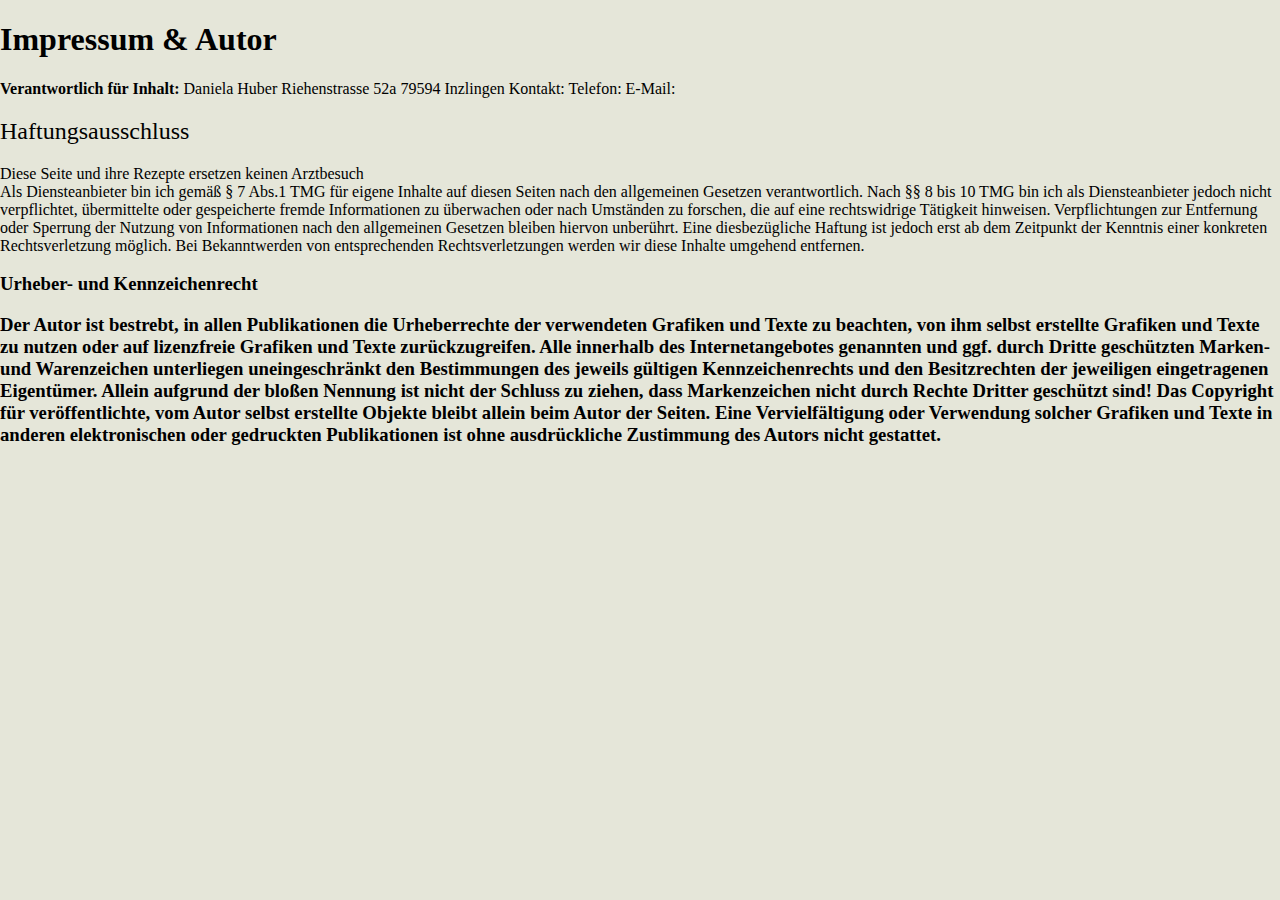
==== static/impressum.html @ 44130dae "Update impressum.html" ====
<!DOCTYPE html>
<html lang="en">
    <head>
        <title>Impressum</title>
        <meta charset="UTF-8">
        <meta name="viewport" content="width=device-width, initial-scale=1">
        <link href="style.css" rel="stylesheet">
    </head>
    <body>
    <h1>Impressum & Autor</h1>
    <b>Verantwortlich für Inhalt:</b>
    Daniela Huber</b>
    Riehenstrasse 52a</b>
    79594 Inzlingen</b>
    Kontakt:</b>
    Telefon: </b>
    E-Mail: </b>

    <h2>Haftungsausschluss</h2>
    Diese Seite und ihre Rezepte ersetzen keinen Arztbesuch<br>
    Als Diensteanbieter bin ich gemäß § 7 Abs.1 TMG für eigene Inhalte auf diesen Seiten nach den allgemeinen Gesetzen verantwortlich. Nach §§ 8 bis 10 TMG bin ich als Diensteanbieter jedoch nicht verpflichtet, übermittelte oder gespeicherte fremde Informationen zu überwachen oder nach Umständen zu forschen, die auf eine rechtswidrige Tätigkeit hinweisen. Verpflichtungen zur Entfernung oder Sperrung der Nutzung von Informationen nach den allgemeinen Gesetzen bleiben hiervon unberührt. Eine diesbezügliche Haftung ist jedoch erst ab dem Zeitpunkt der Kenntnis einer konkreten Rechtsverletzung möglich. Bei Bekanntwerden von entsprechenden Rechtsverletzungen werden wir diese Inhalte umgehend entfernen.
    
    <h3>Urheber- und Kennzeichenrecht<h3>
    Der Autor ist bestrebt, in allen Publikationen die Urheberrechte der verwendeten Grafiken und Texte zu beachten, von ihm selbst erstellte Grafiken und Texte zu nutzen oder auf lizenzfreie Grafiken und Texte zurückzugreifen. Alle innerhalb des Internetangebotes genannten und ggf. durch Dritte geschützten Marken- und Warenzeichen unterliegen uneingeschränkt den Bestimmungen des jeweils gültigen Kennzeichenrechts und den Besitzrechten der jeweiligen eingetragenen Eigentümer. Allein aufgrund der bloßen Nennung ist nicht der Schluss zu ziehen, dass Markenzeichen nicht durch Rechte Dritter geschützt sind! Das Copyright für veröffentlichte, vom Autor selbst erstellte Objekte bleibt allein beim Autor der Seiten. Eine Vervielfältigung oder Verwendung solcher Grafiken und Texte in anderen elektronischen oder gedruckten Publikationen ist ohne ausdrückliche Zustimmung des Autors nicht gestattet. 

    </body>
</html>
---- static/style.css ----
body {
  margin: 0;
  padding: 0;
  background-color: #E5E6D9 !important;
  /* overflow-y: hidden; */
}
@font-face {
  font-family: Handwriting;
  src: url('Bradley Hand Bold.woff2');
}

h2 {
  font-family: "Handlee", cursive;
  font-weight: 400;
  font-style: normal;
}
head {
  background-color: #a4c0a7 !important;
  color: #333 !important;
  padding: 1em 0;
  text-align: center;
  height: 10vh;
}

#banner {
  background-size: auto, 101vw !important;
  font-family: Handlee !important;
}

#header {
  background-color: #a4c0a7 !important;
  color: #333 !important;
  padding: 1em 0;
  text-align: center;
  height: 10vh;
}

#footer {
  background-color: #9b884e !important;
  color: #555 !important;
  text-align: center;
  padding: 1em 0;
  height: 5vh;
}

.copyright {
  color: #FFF !important;
}

.image.fit {
  display: flex !important;
  align-items: center;
  justify-content: center;
  max-height: 250px;
}

.image.fit a {
  display: block;
}

.image.fit img {
  width: auto;
  max-height: 250px;
}

.icon.major.accent2 {
  background: #0000FF;
}

/* Container to center the image and handle text placement */
.image-container {
  display: flex;
  justify-content: center; /* Centers the image horizontally */
  align-items: center; /* Centers the image vertically if container has a fixed height */
  margin: 20px 0; /* Adjusts space above and below the image */
}

/* Image styling for round mask and scaling */
.round-image {
  width: 100px; /* Adjust this size as needed */
  height: 100px; /* Adjust this size as needed */
  border-radius: 50%; /* Creates a circular mask */
  object-fit: cover; /* Ensures the image covers the circle without distortion */
}

/* Media query for responsive scaling */
@media screen and (min-width: 600px) {
  .round-image {
    position: absolute;
    width: 250px !important; /* Ensure the image fills the container */
    height: 250px !important; /* Maintain aspect ratio */
    top: 15%; /* Adjust this value to move the image downward */
    left: 0;
    transform: translateY(-20%); /* Fine-tune to align the image */
  }
}

@media screen and (min-width: 900px) {
  .round-image {
    position: absolute;
    width: 300px !important; /* Ensure the image fills the container */
    height: 300px !important; /* Maintain aspect ratio */
    top: 15%; /* Adjust this value to move the image downward */
    left: 0;
    transform: translateY(-20%); /* Fine-tune to align the image */
  }
}
.round-img {
  width: 200px; /* Adjust the size as needed */
  height: 200px; /* Make it a square */
  overflow: hidden; /* Ensure the circular shape cuts off overflow */
  border-radius: 50%; /* Makes the shape circular */
  position: relative;
}

.crop {
  width: 200px;
  height: 150px;
  overflow: hidden;
}

img.crop-center{
  height: 150px;
  width: 100% !important;
  object-fit: cover;
  object-position: 25px center;
}

.bg {
  z-index: -1;
  width: 100vw;
  height: auto;
  position: absolute;
  top: 0px;
  left: 0px;
}

#crop {
  width: 100%;
  height: 150px;
}

.next-course {
  margin: 3rem 0;
  padding: 2rem;
  background: #f5f5f5;
  border-radius: 8px;
}

.course-details {
  margin-top: 1rem;
}

.course-details time {
  color: #666;
  font-size: 0.9rem;
}

.read-more {
  display: inline-block;
  margin-top: 1rem;
  padding: 0.5rem 1rem;
  background: #007bff;
  color: white;
  text-decoration: none;
  border-radius: 4px;
}

.image-text-wrapper {
  margin: 2rem 0;
  display: flex;
  gap: 2rem;
  align-items: flex-start;
}

.image-text-wrapper.right {
  flex-direction: row-reverse;
}

.image-text-wrapper.center {
  flex-direction: column;
  align-items: center;
  text-align: center;
}

.content-figure {
  margin: 0;
  flex-shrink: 0;
}

.image-container {
  position: relative;
  overflow: hidden;
  border-radius: 8px;
}

.image-container img {
  width: 100%;
  height: 100%;
  display: block;
}

.content-figure figcaption {
  text-align: center;
  font-size: 0.9rem;
  color: #666;
  margin-top: 0.5rem;
}

/* Responsive design */
@media (max-width: 768px) {
  .image-text-wrapper {
    flex-direction: column !important;
    align-items: center;
  }
  
  .content-text {
    width: 100%;
  }
}
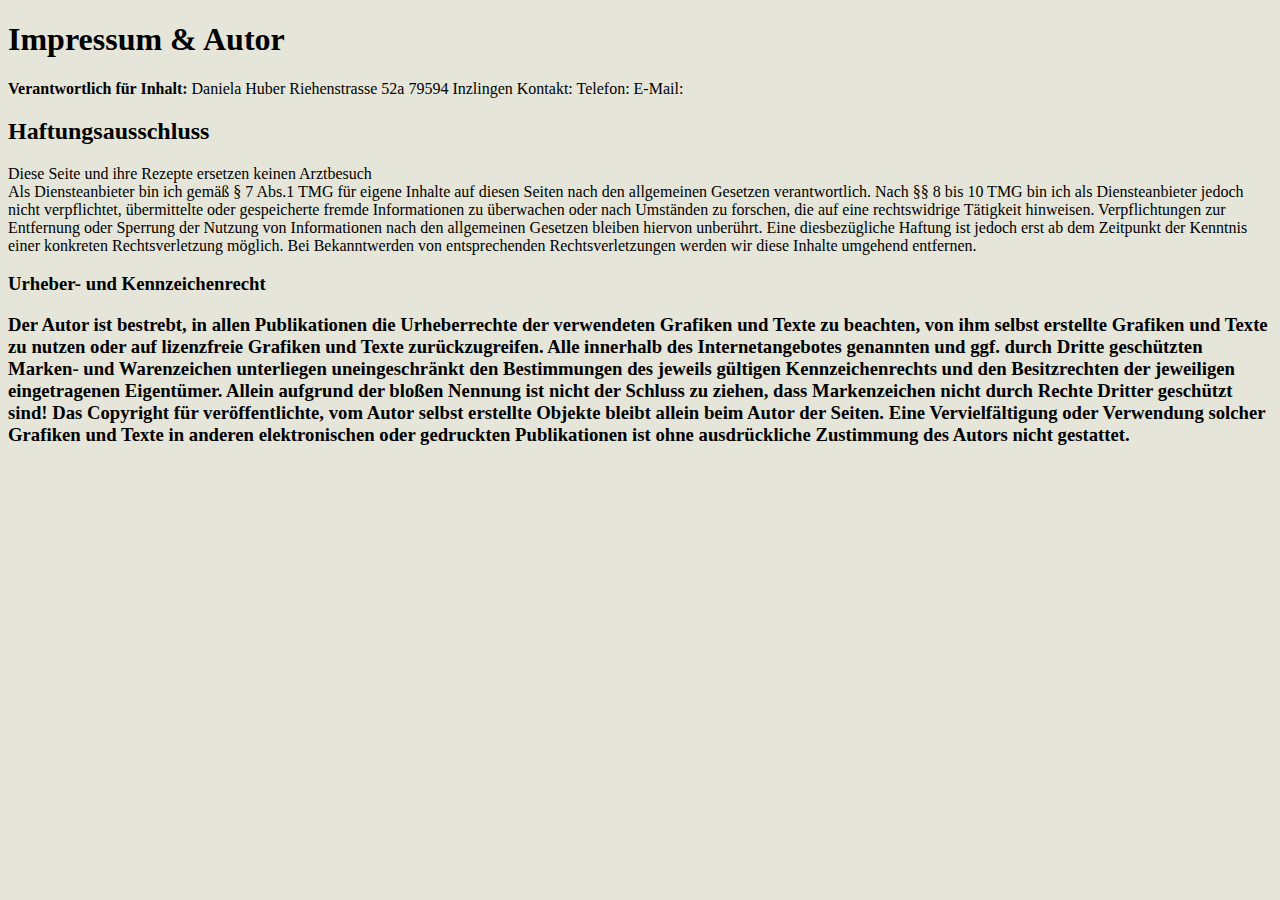
==== commit d99fc988: "Impressum" ====
--- a/static/impressum.html
+++ b/static/impressum.html
@@ -4,7 +4,7 @@
         <title>Impressum</title>
         <meta charset="UTF-8">
         <meta name="viewport" content="width=device-width, initial-scale=1">
-        <link href="style.css" rel="stylesheet">
+        <link href="style_impressum.css" rel="stylesheet">
     </head>
     <body>
     <h1>Impressum & Autor</h1>
--- a/static/style_impressum.css
+++ b/static/style_impressum.css
@@ -0,0 +1,53 @@
+body {
+  margin: 20;
+  padding: 20;
+  background-color: #E5E6D9 !important;
+  /* overflow-y: hidden; */
+}
+@font-face {
+  font-family: Handwriting;
+  src: url('Bradley Hand Bold.woff2');
+}
+
+head {
+  background-color: #a4c0a7 !important;
+  color: #333 !important;
+  padding: 1em 0;
+  text-align: center;
+  height: 10vh;
+}
+
+#banner {
+  background-size: auto, 101vw !important;
+  font-family: Handlee !important;
+}
+
+#header {
+  background-color: #a4c0a7 !important;
+  color: #333 !important;
+  padding: 1em 0;
+  text-align: center;
+  height: 10vh;
+}
+
+#footer {
+  background-color: #9b884e !important;
+  color: #555 !important;
+  text-align: center;
+  padding: 1em 0;
+  height: 5vh;
+}
+
+.copyright {
+  color: #FFF !important;
+}
+
+.read-more {
+  display: inline-block;
+  margin-top: 1rem;
+  padding: 0.5rem 1rem;
+  background: #007bff;
+  color: white;
+  text-decoration: none;
+  border-radius: 4px;
+}
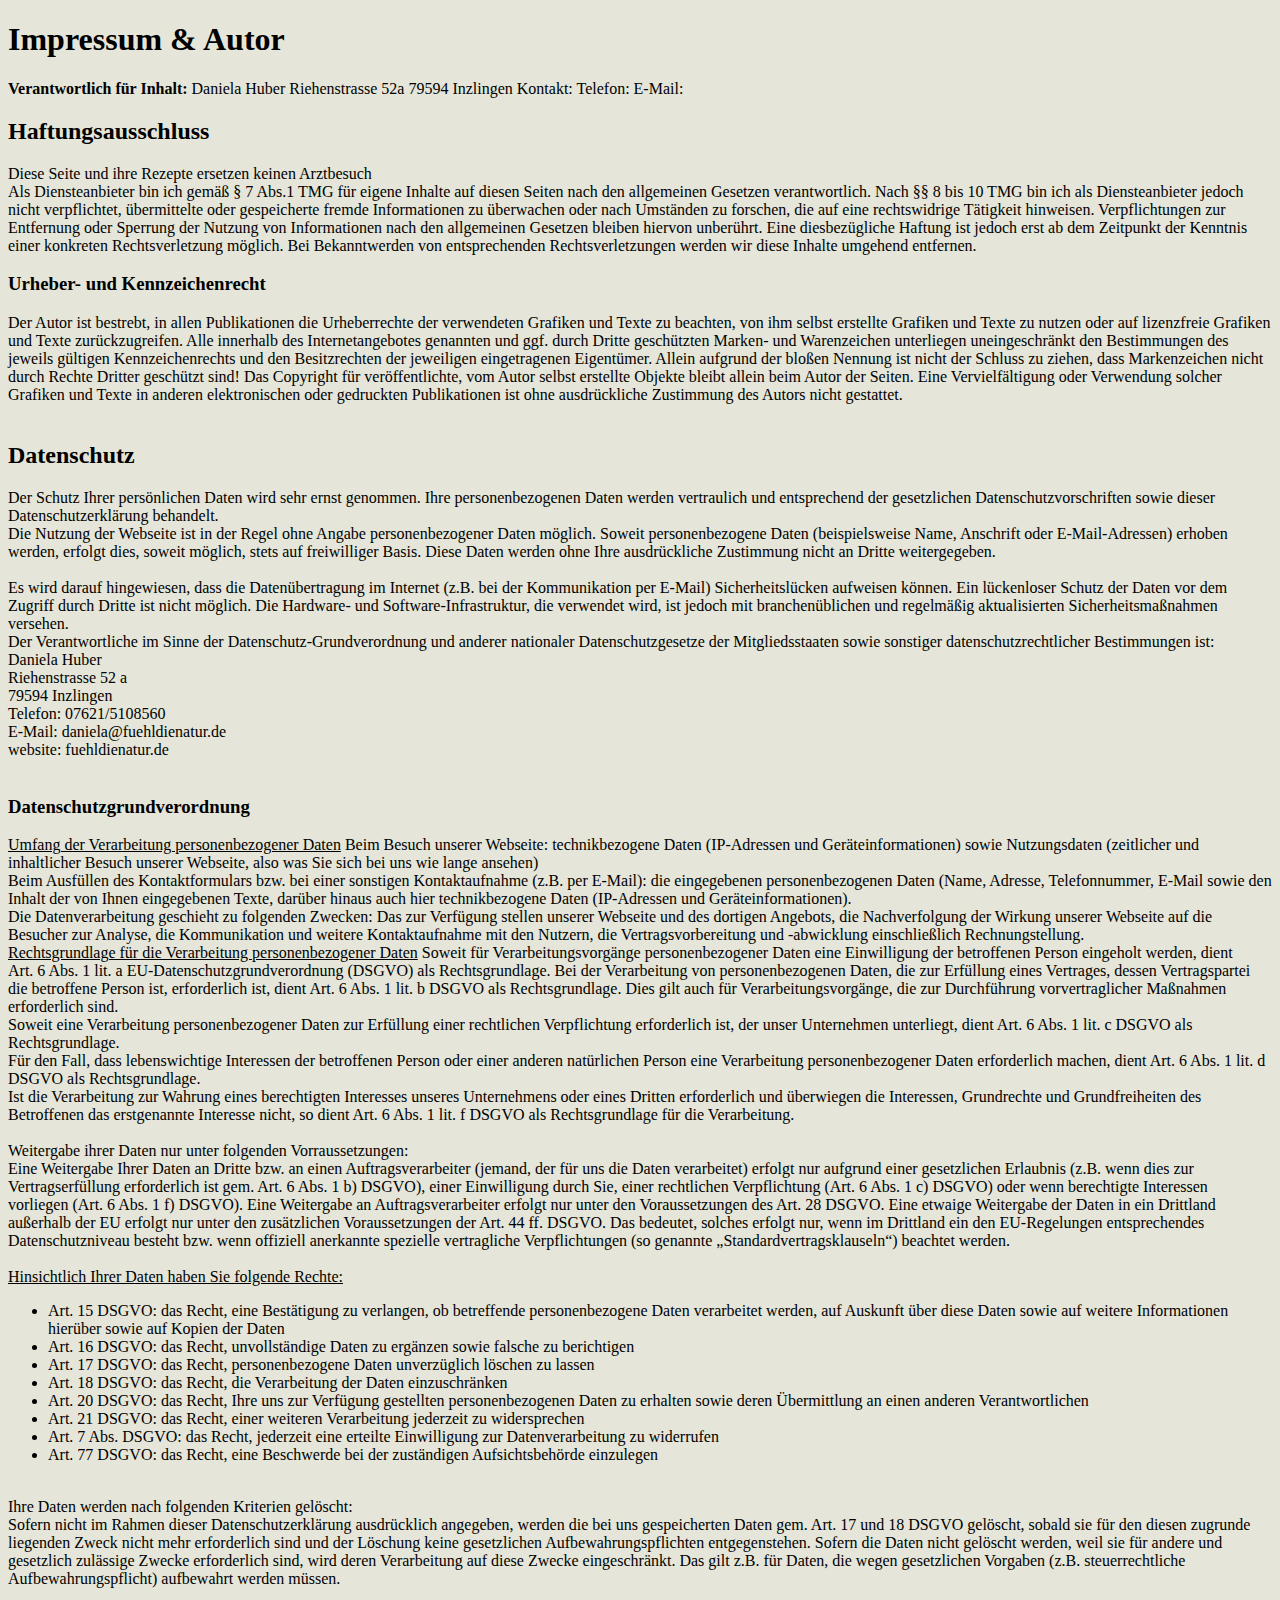
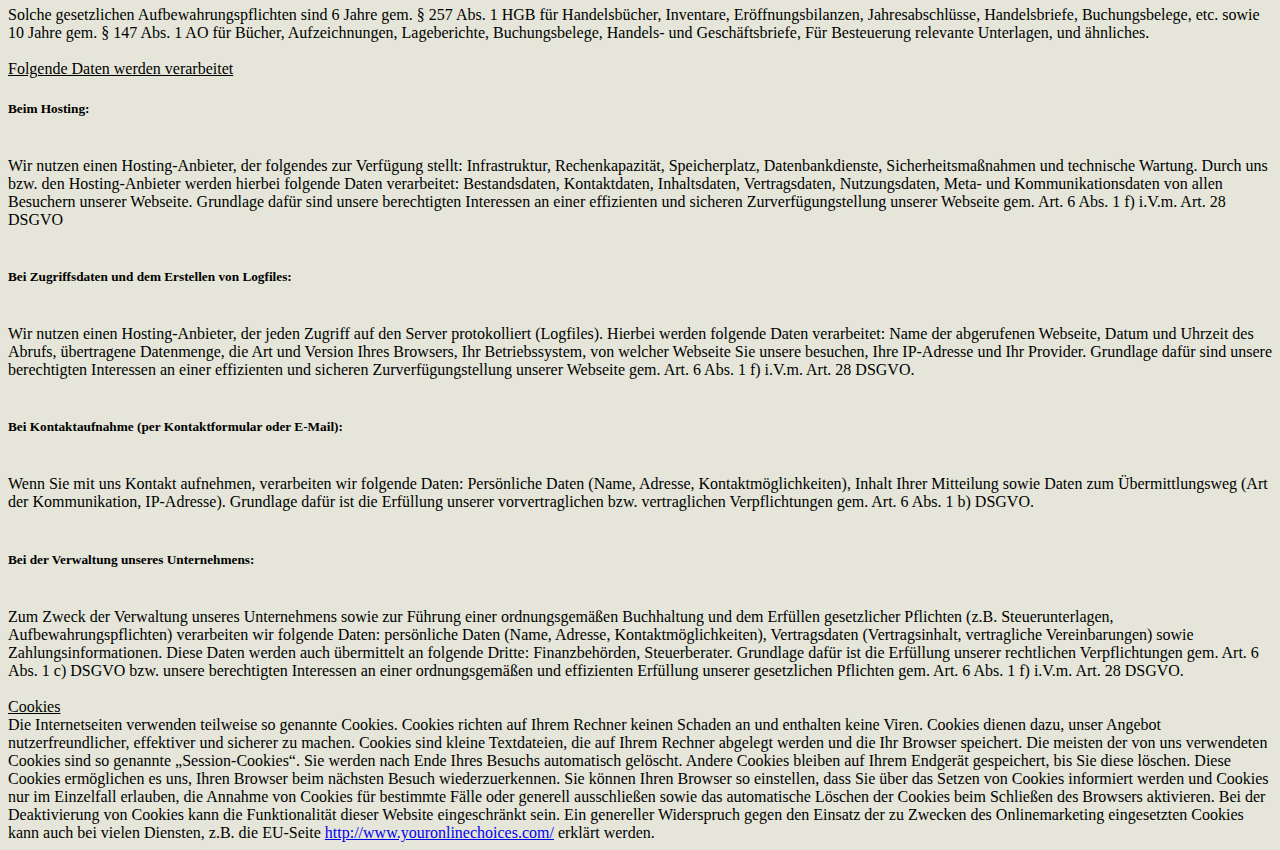
==== commit 8419829a: "Update impressum.html" ====
--- a/static/impressum.html
+++ b/static/impressum.html
@@ -20,8 +20,82 @@
     Diese Seite und ihre Rezepte ersetzen keinen Arztbesuch<br>
     Als Diensteanbieter bin ich gemäß § 7 Abs.1 TMG für eigene Inhalte auf diesen Seiten nach den allgemeinen Gesetzen verantwortlich. Nach §§ 8 bis 10 TMG bin ich als Diensteanbieter jedoch nicht verpflichtet, übermittelte oder gespeicherte fremde Informationen zu überwachen oder nach Umständen zu forschen, die auf eine rechtswidrige Tätigkeit hinweisen. Verpflichtungen zur Entfernung oder Sperrung der Nutzung von Informationen nach den allgemeinen Gesetzen bleiben hiervon unberührt. Eine diesbezügliche Haftung ist jedoch erst ab dem Zeitpunkt der Kenntnis einer konkreten Rechtsverletzung möglich. Bei Bekanntwerden von entsprechenden Rechtsverletzungen werden wir diese Inhalte umgehend entfernen.
     
-    <h3>Urheber- und Kennzeichenrecht<h3>
-    Der Autor ist bestrebt, in allen Publikationen die Urheberrechte der verwendeten Grafiken und Texte zu beachten, von ihm selbst erstellte Grafiken und Texte zu nutzen oder auf lizenzfreie Grafiken und Texte zurückzugreifen. Alle innerhalb des Internetangebotes genannten und ggf. durch Dritte geschützten Marken- und Warenzeichen unterliegen uneingeschränkt den Bestimmungen des jeweils gültigen Kennzeichenrechts und den Besitzrechten der jeweiligen eingetragenen Eigentümer. Allein aufgrund der bloßen Nennung ist nicht der Schluss zu ziehen, dass Markenzeichen nicht durch Rechte Dritter geschützt sind! Das Copyright für veröffentlichte, vom Autor selbst erstellte Objekte bleibt allein beim Autor der Seiten. Eine Vervielfältigung oder Verwendung solcher Grafiken und Texte in anderen elektronischen oder gedruckten Publikationen ist ohne ausdrückliche Zustimmung des Autors nicht gestattet. 
+    <h3>Urheber- und Kennzeichenrecht</h3>
+    Der Autor ist bestrebt, in allen Publikationen die Urheberrechte der verwendeten Grafiken und Texte zu beachten, von ihm selbst erstellte Grafiken und Texte zu nutzen oder auf lizenzfreie Grafiken und Texte zurückzugreifen. Alle innerhalb des Internetangebotes genannten und ggf. durch Dritte geschützten Marken- und Warenzeichen unterliegen uneingeschränkt den Bestimmungen des jeweils gültigen Kennzeichenrechts und den Besitzrechten der jeweiligen eingetragenen Eigentümer. Allein aufgrund der bloßen Nennung ist nicht der Schluss zu ziehen, dass Markenzeichen nicht durch Rechte Dritter geschützt sind! Das Copyright für veröffentlichte, vom Autor selbst erstellte Objekte bleibt allein beim Autor der Seiten. Eine Vervielfältigung oder Verwendung solcher Grafiken und Texte in anderen elektronischen oder gedruckten Publikationen ist ohne ausdrückliche Zustimmung des Autors nicht gestattet. <br>
+    <br>
+    <h2>Datenschutz</h2>
+    Der Schutz Ihrer persönlichen Daten wird sehr ernst genommen. Ihre personenbezogenen Daten werden vertraulich und entsprechend der gesetzlichen Datenschutzvorschriften sowie dieser Datenschutzerklärung behandelt.<br>
+    Die Nutzung der Webseite ist in der Regel ohne Angabe personenbezogener Daten möglich. Soweit personenbezogene Daten (beispielsweise Name, Anschrift oder E-Mail-Adressen) erhoben werden, erfolgt dies, soweit möglich, stets auf freiwilliger Basis. Diese Daten werden ohne Ihre ausdrückliche Zustimmung nicht an Dritte weitergegeben.<br>
+    <br>
+    Es wird darauf hingewiesen, dass die Datenübertragung im Internet (z.B. bei der Kommunikation per E-Mail) Sicherheitslücken aufweisen können. Ein lückenloser Schutz der Daten vor dem Zugriff durch Dritte ist nicht möglich. Die Hardware- und Software-Infrastruktur, die verwendet wird, ist jedoch mit branchenüblichen und regelmäßig aktualisierten Sicherheitsmaßnahmen versehen.<br>
+    Der Verantwortliche im Sinne der Datenschutz-Grundverordnung und anderer nationaler Datenschutzgesetze der Mitgliedsstaaten sowie sonstiger datenschutzrechtlicher Bestimmungen ist:<br>
+    Daniela Huber<br>
+    Riehenstrasse 52 a<br>
+    79594 Inzlingen<br>
+    Telefon: 07621/5108560<br>
+    E-Mail: daniela@fuehldienatur.de<br>
+    website: fuehldienatur.de<br>
+    <br>
+    <h3>Datenschutzgrundverordnung</h3>
+    <u>Umfang der Verarbeitung personenbezogener Daten</u>
+    Beim Besuch unserer Webseite: technikbezogene Daten (IP-Adressen und Geräteinformationen) sowie Nutzungsdaten (zeitlicher und inhaltlicher Besuch unserer Webseite, also was Sie sich bei uns wie lange ansehen)<br>
+    Beim Ausfüllen des Kontaktformulars bzw. bei einer sonstigen Kontaktaufnahme (z.B. per E-Mail): die eingegebenen personenbezogenen Daten (Name, Adresse, Telefonnummer, E-Mail sowie den Inhalt der von Ihnen eingegebenen Texte, darüber hinaus auch hier technikbezogene Daten (IP-Adressen und Geräteinformationen). <br>
+    Die Datenverarbeitung geschieht zu folgenden Zwecken: Das zur Verfügung stellen unserer Webseite und des dortigen Angebots, die Nachverfolgung der Wirkung unserer Webseite auf die Besucher zur Analyse, die Kommunikation und weitere Kontaktaufnahme mit den Nutzern, die Vertragsvorbereitung und -abwicklung einschließlich Rechnungstellung.<br>
+    <u>Rechtsgrundlage für die Verarbeitung personenbezogener Daten</u>
+    Soweit für Verarbeitungsvorgänge personenbezogener Daten eine Einwilligung der betroffenen Person eingeholt werden, dient Art. 6 Abs. 1 lit. a EU-Datenschutzgrundverordnung (DSGVO) als Rechtsgrundlage. Bei der Verarbeitung von personenbezogenen Daten, die zur Erfüllung eines Vertrages, dessen Vertragspartei die betroffene Person ist, erforderlich ist, dient Art. 6 Abs. 1 lit. b DSGVO als Rechtsgrundlage. Dies gilt auch für Verarbeitungsvorgänge, die zur Durchführung vorvertraglicher Maßnahmen erforderlich sind.<br>
+    Soweit eine Verarbeitung personenbezogener Daten zur Erfüllung einer rechtlichen Verpflichtung erforderlich ist, der unser Unternehmen unterliegt, dient Art. 6 Abs. 1 lit. c DSGVO als Rechtsgrundlage.<br>
+    Für den Fall, dass lebenswichtige Interessen der betroffenen Person oder einer anderen natürlichen Person eine Verarbeitung personenbezogener Daten erforderlich machen, dient Art. 6 Abs. 1 lit. d DSGVO als Rechtsgrundlage.<br>
+    Ist die Verarbeitung zur Wahrung eines berechtigten Interesses unseres Unternehmens oder eines Dritten erforderlich und überwiegen die Interessen, Grundrechte und Grundfreiheiten des Betroffenen das erstgenannte Interesse nicht, so dient Art. 6 Abs. 1 lit. f DSGVO als Rechtsgrundlage für die Verarbeitung. <br>
+    <br>
+    Weitergabe ihrer Daten nur unter folgenden Vorraussetzungen:<br>
+    Eine Weitergabe Ihrer Daten an Dritte bzw. an einen Auftragsverarbeiter (jemand, der für uns die Daten verarbeitet) erfolgt nur aufgrund einer gesetzlichen Erlaubnis (z.B. wenn dies zur Vertragserfüllung erforderlich ist gem. Art. 6 Abs. 1 b) DSGVO), einer Einwilligung durch Sie, einer rechtlichen Verpflichtung (Art. 6 Abs. 1 c) DSGVO) oder wenn berechtigte Interessen vorliegen (Art. 6 Abs. 1 f) DSGVO). Eine Weitergabe an Auftragsverarbeiter erfolgt nur unter den Voraussetzungen des Art. 28 DSGVO. Eine etwaige Weitergabe der Daten in ein Drittland außerhalb der EU erfolgt nur unter den zusätzlichen Voraussetzungen der Art. 44 ff. DSGVO. Das bedeutet, solches erfolgt nur, wenn im Drittland ein den EU-Regelungen entsprechendes Datenschutzniveau besteht bzw. wenn offiziell anerkannte spezielle vertragliche Verpflichtungen (so genannte „Standardvertragsklauseln“) beachtet werden.<br>
+    <br>
+    <u>Hinsichtlich Ihrer Daten haben Sie folgende Rechte:</u>
+    <ul>
+        <li>Art. 15 DSGVO:  das Recht, eine Bestätigung zu verlangen, ob betreffende personenbezogene Daten verarbeitet werden, auf Auskunft über diese Daten sowie auf weitere Informationen hierüber sowie auf Kopien der Daten</li>
+        <li>Art. 16 DSGVO: das Recht, unvollständige Daten zu ergänzen sowie falsche zu berichtigen</li>
+        <li>Art. 17 DSGVO: das Recht, personenbezogene Daten unverzüglich löschen zu lassen</li>
+        <li>Art. 18 DSGVO: das Recht, die Verarbeitung der Daten einzuschränken</li>
+        <li>Art. 20 DSGVO: das Recht, Ihre uns zur Verfügung gestellten personenbezogenen Daten zu erhalten sowie deren Übermittlung an einen anderen Verantwortlichen</li>
+        <li>Art. 21 DSGVO: das Recht, einer weiteren Verarbeitung jederzeit zu widersprechen</li>
+        <li>Art. 7 Abs. DSGVO: das Recht, jederzeit eine erteilte Einwilligung zur Datenverarbeitung zu widerrufen</li>
+        <li>Art. 77 DSGVO: das Recht, eine Beschwerde bei der zuständigen Aufsichtsbehörde einzulegen</li>
+    </ul>
+    <br>Ihre Daten werden nach folgenden Kriterien gelöscht:<br>
+    Sofern nicht im Rahmen dieser Datenschutzerklärung ausdrücklich angegeben, werden die bei uns gespeicherten Daten gem. Art. 17 und 18 DSGVO gelöscht, sobald sie für den diesen zugrunde liegenden Zweck nicht mehr erforderlich sind und der Löschung keine gesetzlichen Aufbewahrungspflichten entgegenstehen. Sofern die Daten nicht gelöscht werden, weil sie für andere und gesetzlich zulässige Zwecke erforderlich sind, wird deren Verarbeitung auf diese Zwecke eingeschränkt.  Das gilt z.B. für Daten, die wegen gesetzlichen Vorgaben (z.B. steuerrechtliche Aufbewahrungspflicht) aufbewahrt werden müssen.
+    <br><br>
+    Solche gesetzlichen Aufbewahrungspflichten sind 6 Jahre gem. &sect; 257 Abs. 1 HGB für Handelsbücher, Inventare, Eröffnungsbilanzen, Jahresabschlüsse, Handelsbriefe, Buchungsbelege, etc. sowie 10 Jahre gem. &sect; 147 Abs. 1 AO für Bücher, Aufzeichnungen, Lageberichte, Buchungsbelege, Handels- und Geschäftsbriefe, Für Besteuerung relevante Unterlagen, und ähnliches. 
+    <br><br>
+    <u>Folgende Daten werden verarbeitet</u><br>
+    <h5>Beim Hosting:</h5><br>
+    Wir nutzen einen Hosting-Anbieter, der folgendes zur Verfügung stellt: Infrastruktur, Rechenkapazität, Speicherplatz, Datenbankdienste, Sicherheitsmaßnahmen und technische Wartung. Durch uns bzw. den Hosting-Anbieter werden hierbei folgende Daten verarbeitet: Bestandsdaten, Kontaktdaten, Inhaltsdaten, Vertragsdaten, Nutzungsdaten, Meta- und Kommunikationsdaten von allen Besuchern unserer Webseite. Grundlage dafür sind unsere berechtigten Interessen an einer effizienten und sicheren Zurverfügungstellung unserer Webseite gem. Art. 6 Abs. 1 f) i.V.m. Art. 28 DSGVO
+    <br><br>
+    <h5>Bei Zugriffsdaten und dem Erstellen von Logfiles:</h5><br>
+    Wir nutzen einen Hosting-Anbieter, der jeden Zugriff auf den Server protokolliert (Logfiles). Hierbei werden folgende Daten verarbeitet: Name der abgerufenen Webseite, Datum und Uhrzeit des Abrufs, übertragene Datenmenge, die Art und Version Ihres Browsers, Ihr Betriebssystem, von welcher Webseite Sie unsere besuchen, Ihre IP-Adresse und Ihr Provider. Grundlage dafür sind unsere berechtigten Interessen an einer effizienten und sicheren Zurverfügungstellung unserer Webseite gem. Art. 6 Abs. 1 f) i.V.m. Art. 28 DSGVO.
+    <br><br>
+    <h5>Bei Kontaktaufnahme (per Kontaktformular oder E-Mail):</h5><br>
+    Wenn Sie mit uns Kontakt aufnehmen, verarbeiten wir folgende Daten: Persönliche Daten (Name, Adresse, Kontaktmöglichkeiten), Inhalt Ihrer Mitteilung sowie Daten zum Übermittlungsweg (Art der Kommunikation, IP-Adresse). Grundlage dafür ist die Erfüllung unserer vorvertraglichen bzw. vertraglichen Verpflichtungen gem. Art. 6 Abs. 1 b) DSGVO.
+    <br><br>
+    <h5>Bei der Verwaltung unseres Unternehmens:</h5><br>
+    Zum Zweck der Verwaltung unseres Unternehmens sowie zur Führung einer ordnungsgemäßen Buchhaltung und dem Erfüllen gesetzlicher Pflichten (z.B. Steuerunterlagen, Aufbewahrungspflichten) verarbeiten wir folgende Daten: persönliche Daten (Name, Adresse, Kontaktmöglichkeiten), Vertragsdaten (Vertragsinhalt, vertragliche Vereinbarungen) sowie Zahlungsinformationen. Diese Daten werden auch übermittelt an folgende Dritte: Finanzbehörden, Steuerberater. Grundlage dafür ist die Erfüllung unserer rechtlichen Verpflichtungen gem. Art. 6 Abs. 1 c) DSGVO bzw. unsere berechtigten Interessen an einer ordnungsgemäßen und effizienten Erfüllung unserer gesetzlichen Pflichten gem. Art. 6 Abs. 1 f) i.V.m. Art. 28 DSGVO.
+    <br><br>
+    <u>Cookies</u><br>
+    Die Internetseiten verwenden teilweise so genannte Cookies. Cookies richten auf Ihrem Rechner keinen Schaden an und enthalten keine Viren. Cookies dienen dazu, unser Angebot nutzerfreundlicher, effektiver und sicherer zu machen. Cookies sind kleine Textdateien, die auf Ihrem Rechner abgelegt werden und die Ihr Browser speichert.
+    Die meisten der von uns verwendeten Cookies sind so genannte „Session-Cookies“. Sie werden nach Ende Ihres Besuchs automatisch gelöscht. Andere Cookies bleiben auf Ihrem Endgerät gespeichert, bis Sie diese löschen. Diese Cookies ermöglichen es uns, Ihren Browser beim nächsten Besuch wiederzuerkennen.
+    Sie können Ihren Browser so einstellen, dass Sie über das Setzen von Cookies informiert werden und Cookies nur im Einzelfall erlauben, die Annahme von Cookies für bestimmte Fälle oder generell ausschließen sowie das automatische Löschen der Cookies beim Schließen des Browsers aktivieren. Bei der Deaktivierung von Cookies kann die Funktionalität dieser Website eingeschränkt sein.
+    Ein genereller Widerspruch gegen den Einsatz der zu Zwecken des Onlinemarketing eingesetzten Cookies kann auch bei vielen Diensten, z.B. die EU-Seite <a href=http://www.youronlinechoices.com/>http://www.youronlinechoices.com/</a> erklärt werden.
+    </body>
+</html>
 
-    </body>
-</html>+
+<!--
+ - Bild bei services kleiner/größer machen
+ - Services und Qualifikationen zwei überschriften machen
+ - Impressum hinzufügen fertig und "<"
+ - Anderes Bild für Phytotherapie - Horizontales Bild weg und dafür in BG
+ - Bild bei Kontakt wie bei services
+ - Impressum telefonnummer und E-Mail adresse maskieren
+ - Die Anleitung!!!
+ - Bilder-Karusell für Wildnesspädagogik
+ - Handy Ansicht prüfen
+ -->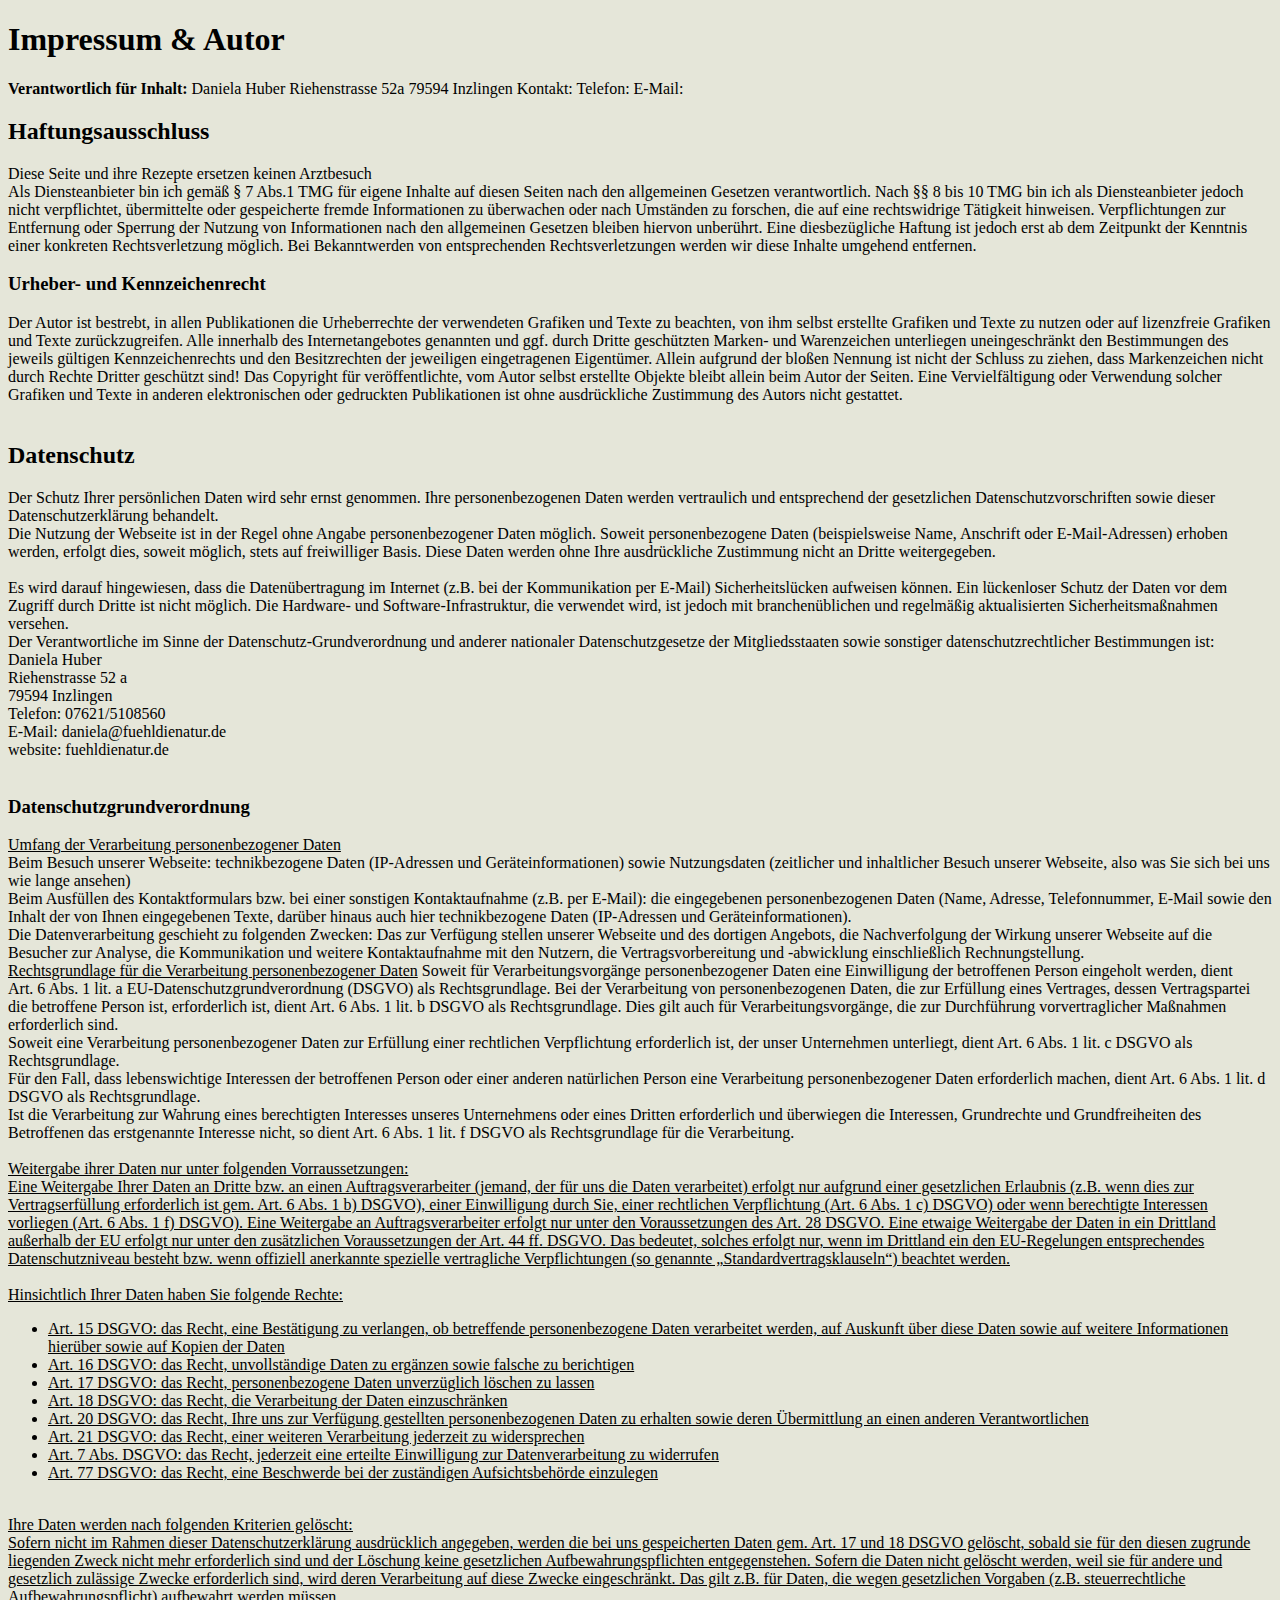
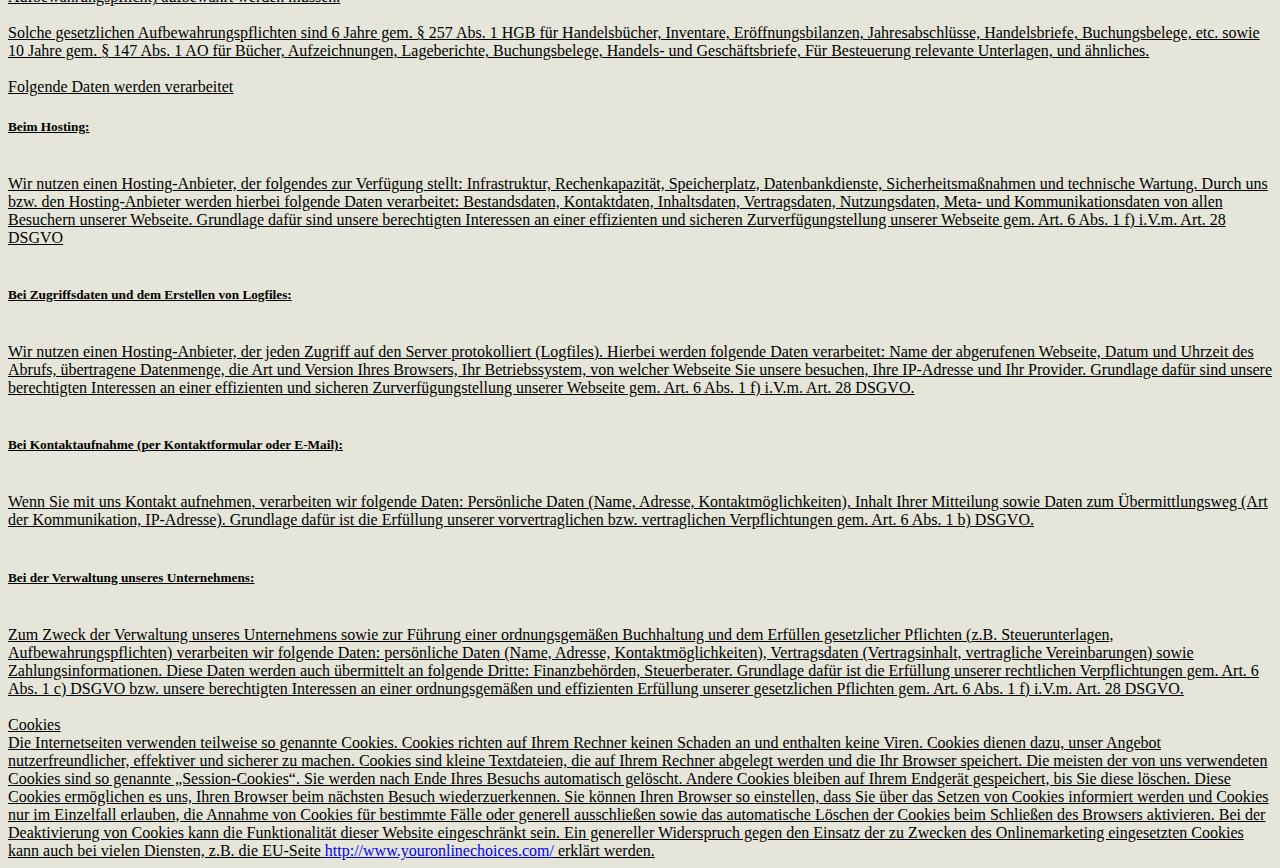
==== commit cfc8d03d: "Update impressum.html" ====
--- a/static/impressum.html
+++ b/static/impressum.html
@@ -37,7 +37,7 @@
     website: fuehldienatur.de<br>
     <br>
     <h3>Datenschutzgrundverordnung</h3>
-    <u>Umfang der Verarbeitung personenbezogener Daten</u>
+    <u>Umfang der Verarbeitung personenbezogener Daten</u><br>
     Beim Besuch unserer Webseite: technikbezogene Daten (IP-Adressen und Geräteinformationen) sowie Nutzungsdaten (zeitlicher und inhaltlicher Besuch unserer Webseite, also was Sie sich bei uns wie lange ansehen)<br>
     Beim Ausfüllen des Kontaktformulars bzw. bei einer sonstigen Kontaktaufnahme (z.B. per E-Mail): die eingegebenen personenbezogenen Daten (Name, Adresse, Telefonnummer, E-Mail sowie den Inhalt der von Ihnen eingegebenen Texte, darüber hinaus auch hier technikbezogene Daten (IP-Adressen und Geräteinformationen). <br>
     Die Datenverarbeitung geschieht zu folgenden Zwecken: Das zur Verfügung stellen unserer Webseite und des dortigen Angebots, die Nachverfolgung der Wirkung unserer Webseite auf die Besucher zur Analyse, die Kommunikation und weitere Kontaktaufnahme mit den Nutzern, die Vertragsvorbereitung und -abwicklung einschließlich Rechnungstellung.<br>
@@ -47,10 +47,10 @@
     Für den Fall, dass lebenswichtige Interessen der betroffenen Person oder einer anderen natürlichen Person eine Verarbeitung personenbezogener Daten erforderlich machen, dient Art. 6 Abs. 1 lit. d DSGVO als Rechtsgrundlage.<br>
     Ist die Verarbeitung zur Wahrung eines berechtigten Interesses unseres Unternehmens oder eines Dritten erforderlich und überwiegen die Interessen, Grundrechte und Grundfreiheiten des Betroffenen das erstgenannte Interesse nicht, so dient Art. 6 Abs. 1 lit. f DSGVO als Rechtsgrundlage für die Verarbeitung. <br>
     <br>
-    Weitergabe ihrer Daten nur unter folgenden Vorraussetzungen:<br>
+    <u>Weitergabe ihrer Daten nur unter folgenden Vorraussetzungen:</ul><br>
     Eine Weitergabe Ihrer Daten an Dritte bzw. an einen Auftragsverarbeiter (jemand, der für uns die Daten verarbeitet) erfolgt nur aufgrund einer gesetzlichen Erlaubnis (z.B. wenn dies zur Vertragserfüllung erforderlich ist gem. Art. 6 Abs. 1 b) DSGVO), einer Einwilligung durch Sie, einer rechtlichen Verpflichtung (Art. 6 Abs. 1 c) DSGVO) oder wenn berechtigte Interessen vorliegen (Art. 6 Abs. 1 f) DSGVO). Eine Weitergabe an Auftragsverarbeiter erfolgt nur unter den Voraussetzungen des Art. 28 DSGVO. Eine etwaige Weitergabe der Daten in ein Drittland außerhalb der EU erfolgt nur unter den zusätzlichen Voraussetzungen der Art. 44 ff. DSGVO. Das bedeutet, solches erfolgt nur, wenn im Drittland ein den EU-Regelungen entsprechendes Datenschutzniveau besteht bzw. wenn offiziell anerkannte spezielle vertragliche Verpflichtungen (so genannte „Standardvertragsklauseln“) beachtet werden.<br>
     <br>
-    <u>Hinsichtlich Ihrer Daten haben Sie folgende Rechte:</u>
+    <u>Hinsichtlich Ihrer Daten haben Sie folgende Rechte:</u><br>
     <ul>
         <li>Art. 15 DSGVO:  das Recht, eine Bestätigung zu verlangen, ob betreffende personenbezogene Daten verarbeitet werden, auf Auskunft über diese Daten sowie auf weitere Informationen hierüber sowie auf Kopien der Daten</li>
         <li>Art. 16 DSGVO: das Recht, unvollständige Daten zu ergänzen sowie falsche zu berichtigen</li>
@@ -61,7 +61,7 @@
         <li>Art. 7 Abs. DSGVO: das Recht, jederzeit eine erteilte Einwilligung zur Datenverarbeitung zu widerrufen</li>
         <li>Art. 77 DSGVO: das Recht, eine Beschwerde bei der zuständigen Aufsichtsbehörde einzulegen</li>
     </ul>
-    <br>Ihre Daten werden nach folgenden Kriterien gelöscht:<br>
+    <br><u>Ihre Daten werden nach folgenden Kriterien gelöscht:</u><br>
     Sofern nicht im Rahmen dieser Datenschutzerklärung ausdrücklich angegeben, werden die bei uns gespeicherten Daten gem. Art. 17 und 18 DSGVO gelöscht, sobald sie für den diesen zugrunde liegenden Zweck nicht mehr erforderlich sind und der Löschung keine gesetzlichen Aufbewahrungspflichten entgegenstehen. Sofern die Daten nicht gelöscht werden, weil sie für andere und gesetzlich zulässige Zwecke erforderlich sind, wird deren Verarbeitung auf diese Zwecke eingeschränkt.  Das gilt z.B. für Daten, die wegen gesetzlichen Vorgaben (z.B. steuerrechtliche Aufbewahrungspflicht) aufbewahrt werden müssen.
     <br><br>
     Solche gesetzlichen Aufbewahrungspflichten sind 6 Jahre gem. &sect; 257 Abs. 1 HGB für Handelsbücher, Inventare, Eröffnungsbilanzen, Jahresabschlüsse, Handelsbriefe, Buchungsbelege, etc. sowie 10 Jahre gem. &sect; 147 Abs. 1 AO für Bücher, Aufzeichnungen, Lageberichte, Buchungsbelege, Handels- und Geschäftsbriefe, Für Besteuerung relevante Unterlagen, und ähnliches. 
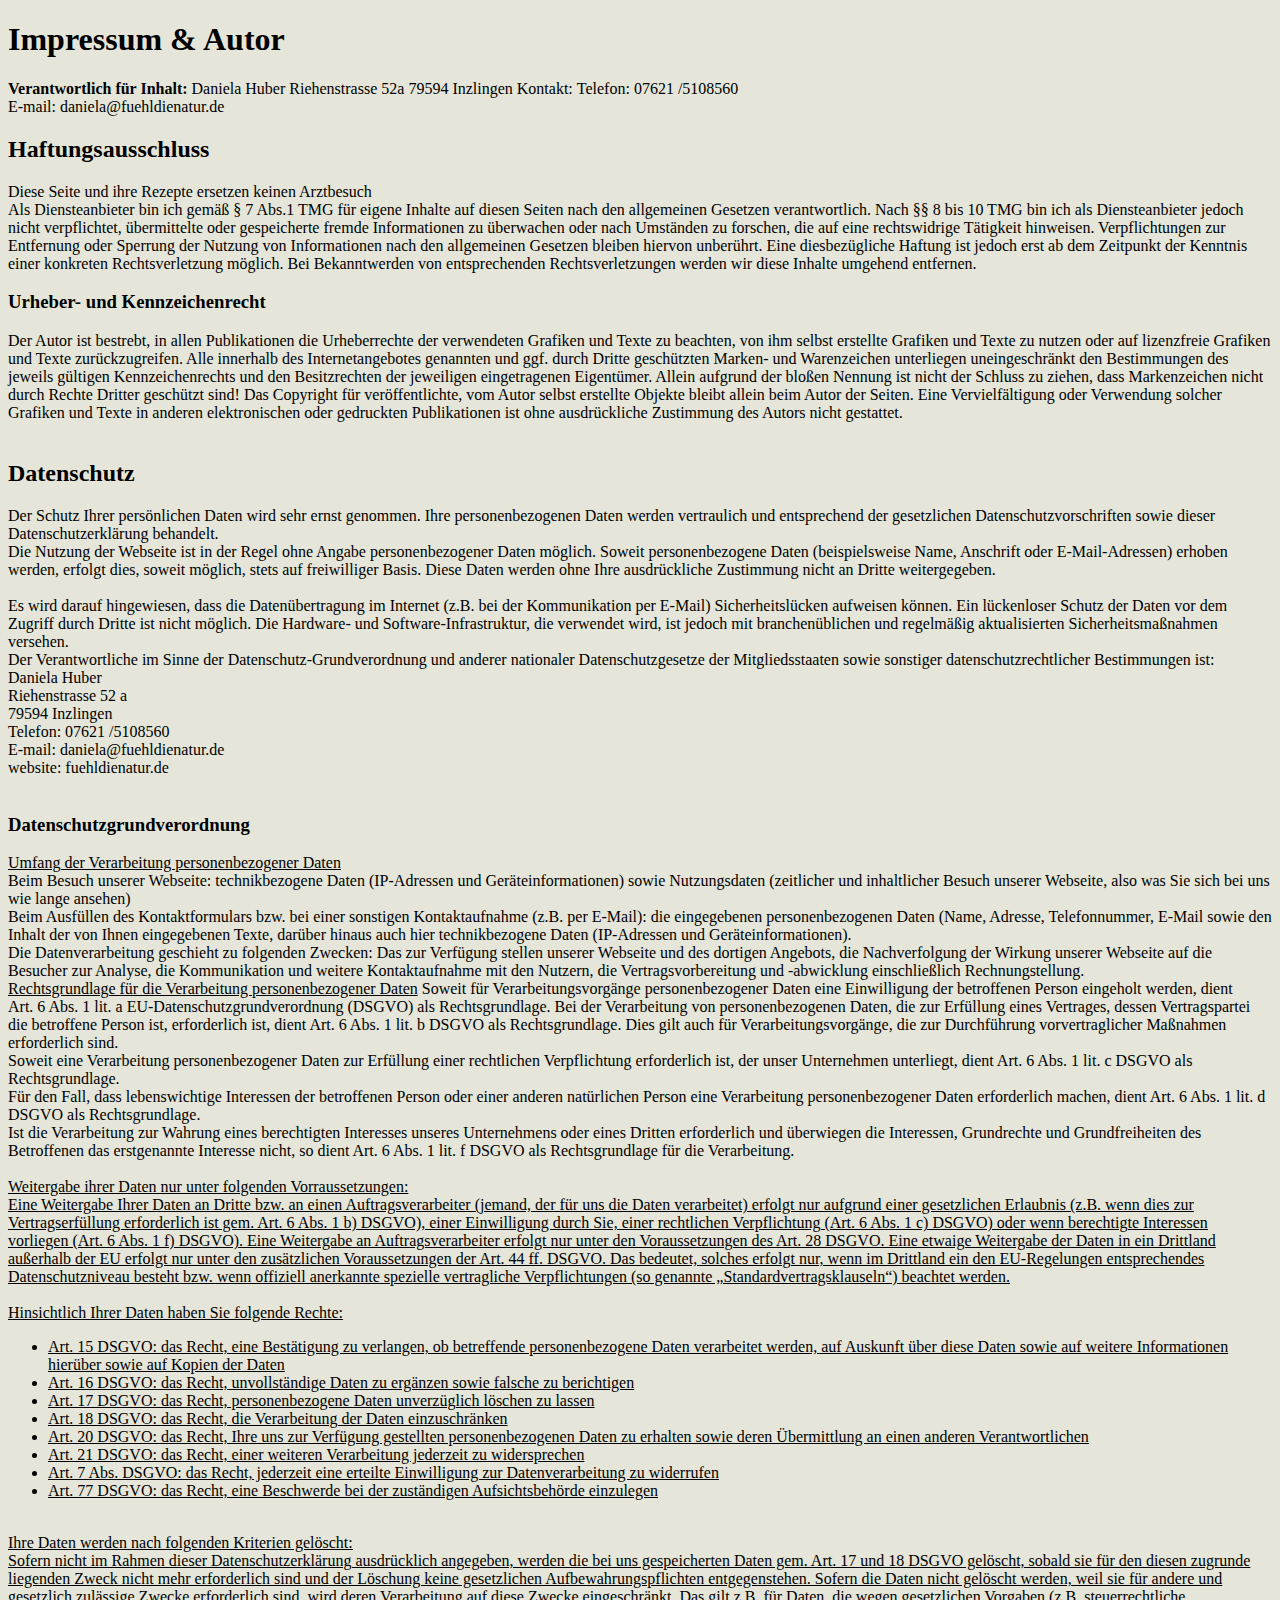
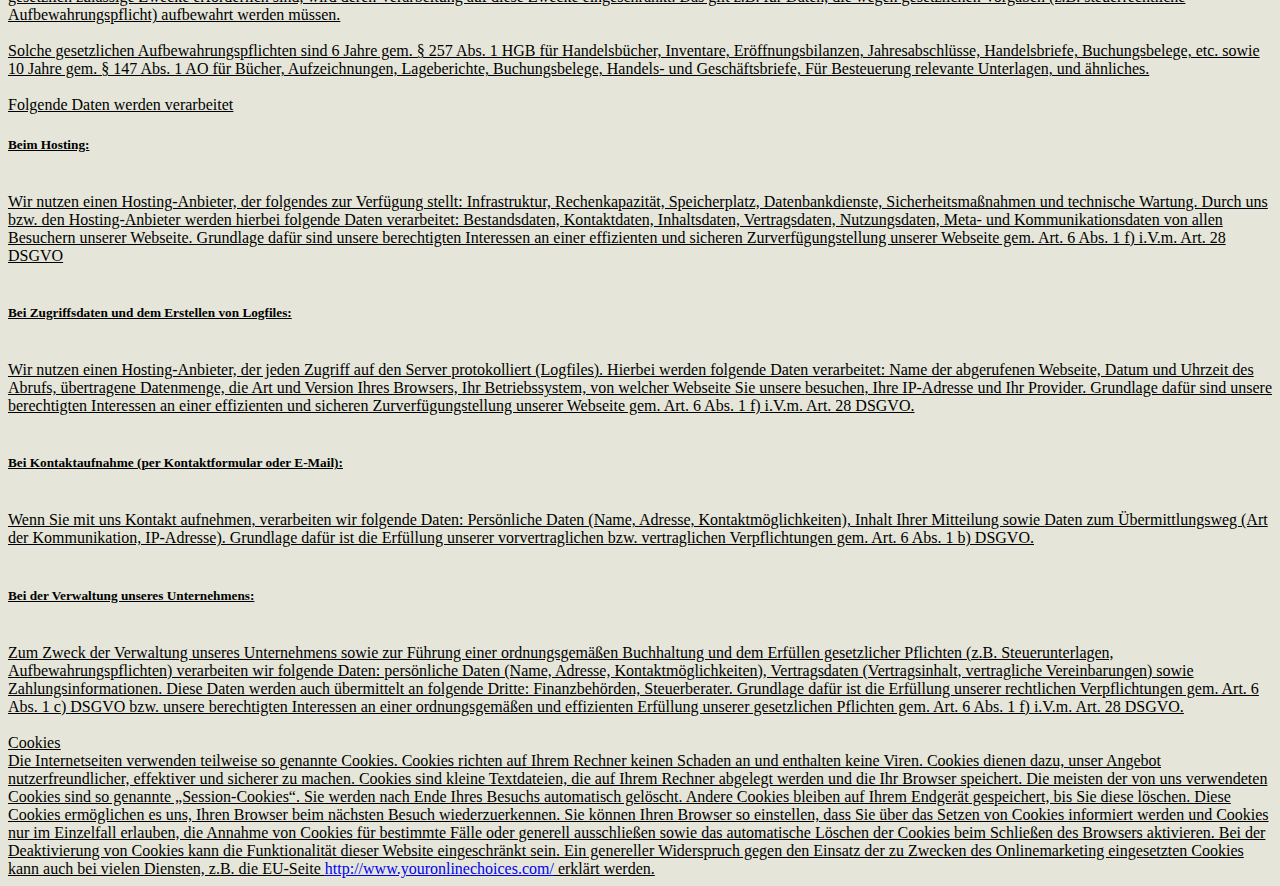
==== commit 5fc7f939: "Update impressum.html" ====
--- a/static/impressum.html
+++ b/static/impressum.html
@@ -13,8 +13,8 @@
     Riehenstrasse 52a</b>
     79594 Inzlingen</b>
     Kontakt:</b>
-    Telefon: </b>
-    E-Mail: </b>
+    <span class="rev phone">/</span><br>
+    <span class="rev email">lheuf</span><br>
 
     <h2>Haftungsausschluss</h2>
     Diese Seite und ihre Rezepte ersetzen keinen Arztbesuch<br>
@@ -32,8 +32,8 @@
     Daniela Huber<br>
     Riehenstrasse 52 a<br>
     79594 Inzlingen<br>
-    Telefon: 07621/5108560<br>
-    E-Mail: daniela@fuehldienatur.de<br>
+    <span class="rev phone">/</span><br>
+    <span class="rev email">lheuf</span><br>
     website: fuehldienatur.de<br>
     <br>
     <h3>Datenschutzgrundverordnung</h3>
@@ -85,6 +85,13 @@
     Sie können Ihren Browser so einstellen, dass Sie über das Setzen von Cookies informiert werden und Cookies nur im Einzelfall erlauben, die Annahme von Cookies für bestimmte Fälle oder generell ausschließen sowie das automatische Löschen der Cookies beim Schließen des Browsers aktivieren. Bei der Deaktivierung von Cookies kann die Funktionalität dieser Website eingeschränkt sein.
     Ein genereller Widerspruch gegen den Einsatz der zu Zwecken des Onlinemarketing eingesetzten Cookies kann auch bei vielen Diensten, z.B. die EU-Seite <a href=http://www.youronlinechoices.com/>http://www.youronlinechoices.com/</a> erklärt werden.
     </body>
+    <style>
+        span.rev { unicode-bidi:bidi-override; direction:rtl }
+        span.rev.email:before { content:"ed.rutaneid" }
+        span.rev.email:after { content:"@aleinad :liam-E" }
+        span.rev.phone:before { content:"0658015" }
+        span.rev.phone:after { content:" 12670 :nofeleT" }
+    </style>
 </html>
 
 
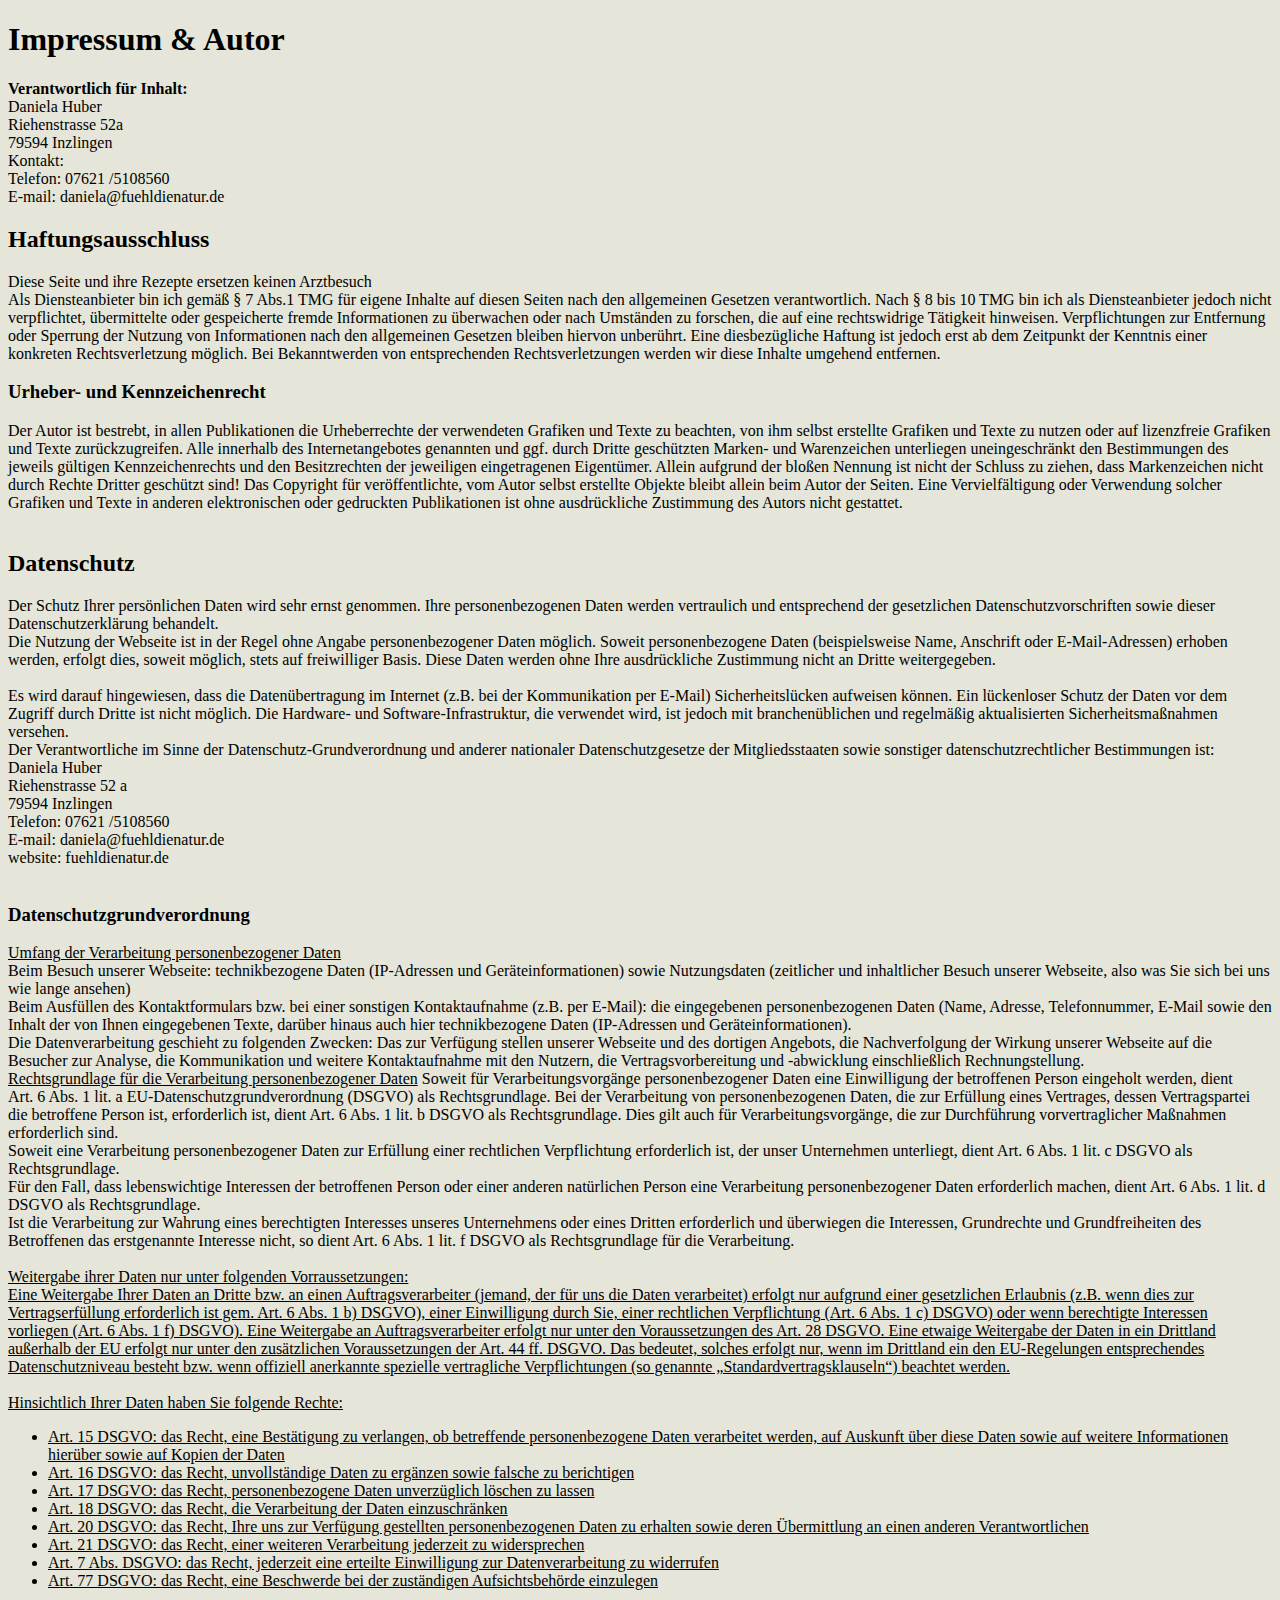
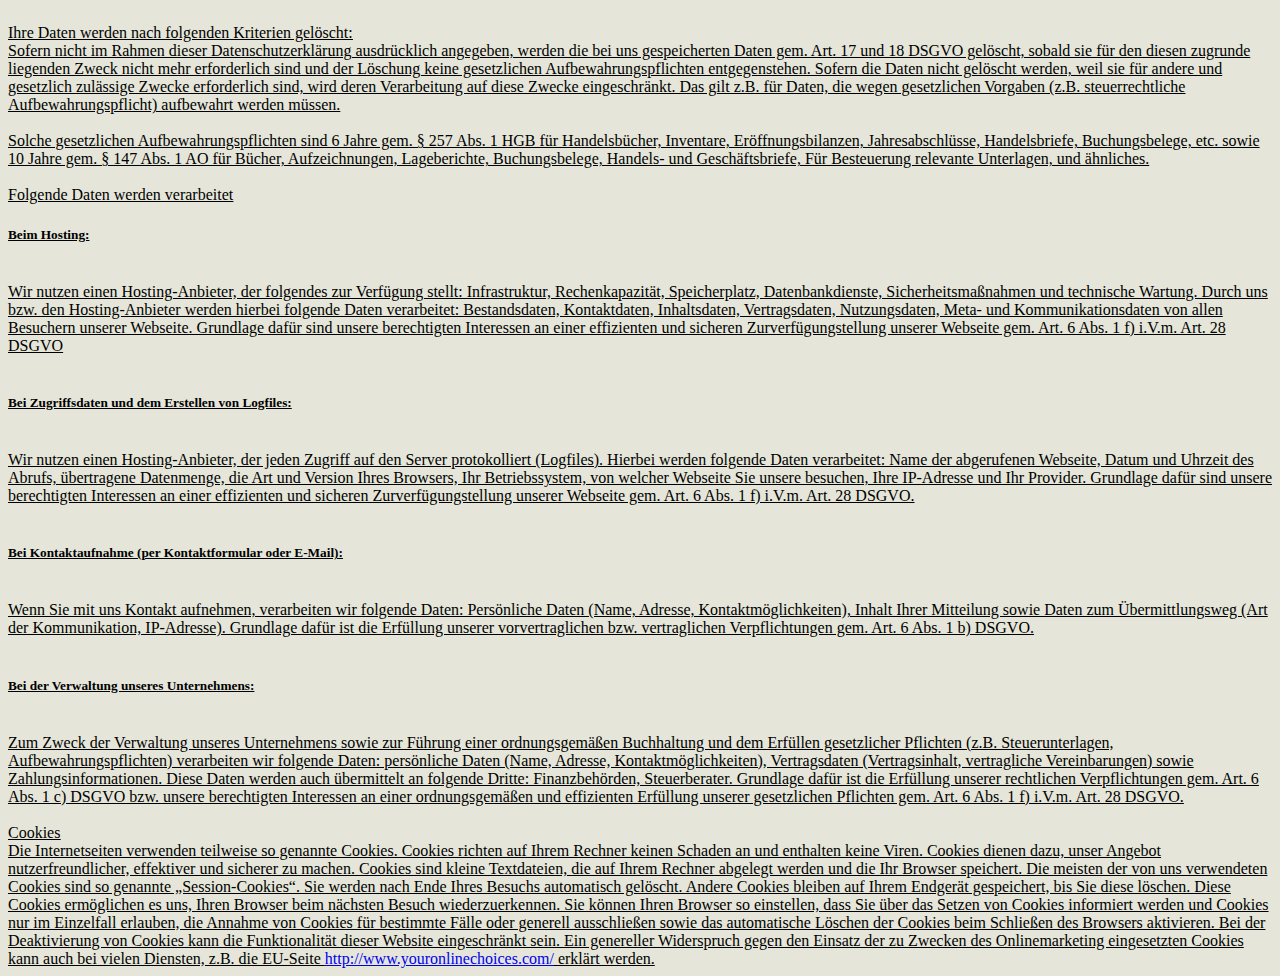
==== commit 7a2045f9: "footer removed <" ====
--- a/static/impressum.html
+++ b/static/impressum.html
@@ -8,17 +8,17 @@
     </head>
     <body>
     <h1>Impressum & Autor</h1>
-    <b>Verantwortlich für Inhalt:</b>
-    Daniela Huber</b>
-    Riehenstrasse 52a</b>
-    79594 Inzlingen</b>
-    Kontakt:</b>
+    <b>Verantwortlich für Inhalt:</b><br>
+    Daniela Huber<br>
+    Riehenstrasse 52a<br>
+    79594 Inzlingen<br>
+    Kontakt:<br>
     <span class="rev phone">/</span><br>
     <span class="rev email">lheuf</span><br>
 
     <h2>Haftungsausschluss</h2>
     Diese Seite und ihre Rezepte ersetzen keinen Arztbesuch<br>
-    Als Diensteanbieter bin ich gemäß § 7 Abs.1 TMG für eigene Inhalte auf diesen Seiten nach den allgemeinen Gesetzen verantwortlich. Nach §§ 8 bis 10 TMG bin ich als Diensteanbieter jedoch nicht verpflichtet, übermittelte oder gespeicherte fremde Informationen zu überwachen oder nach Umständen zu forschen, die auf eine rechtswidrige Tätigkeit hinweisen. Verpflichtungen zur Entfernung oder Sperrung der Nutzung von Informationen nach den allgemeinen Gesetzen bleiben hiervon unberührt. Eine diesbezügliche Haftung ist jedoch erst ab dem Zeitpunkt der Kenntnis einer konkreten Rechtsverletzung möglich. Bei Bekanntwerden von entsprechenden Rechtsverletzungen werden wir diese Inhalte umgehend entfernen.
+    Als Diensteanbieter bin ich gemäß &sect; 7 Abs.1 TMG für eigene Inhalte auf diesen Seiten nach den allgemeinen Gesetzen verantwortlich. Nach &sect; 8 bis 10 TMG bin ich als Diensteanbieter jedoch nicht verpflichtet, übermittelte oder gespeicherte fremde Informationen zu überwachen oder nach Umständen zu forschen, die auf eine rechtswidrige Tätigkeit hinweisen. Verpflichtungen zur Entfernung oder Sperrung der Nutzung von Informationen nach den allgemeinen Gesetzen bleiben hiervon unberührt. Eine diesbezügliche Haftung ist jedoch erst ab dem Zeitpunkt der Kenntnis einer konkreten Rechtsverletzung möglich. Bei Bekanntwerden von entsprechenden Rechtsverletzungen werden wir diese Inhalte umgehend entfernen.
     
     <h3>Urheber- und Kennzeichenrecht</h3>
     Der Autor ist bestrebt, in allen Publikationen die Urheberrechte der verwendeten Grafiken und Texte zu beachten, von ihm selbst erstellte Grafiken und Texte zu nutzen oder auf lizenzfreie Grafiken und Texte zurückzugreifen. Alle innerhalb des Internetangebotes genannten und ggf. durch Dritte geschützten Marken- und Warenzeichen unterliegen uneingeschränkt den Bestimmungen des jeweils gültigen Kennzeichenrechts und den Besitzrechten der jeweiligen eingetragenen Eigentümer. Allein aufgrund der bloßen Nennung ist nicht der Schluss zu ziehen, dass Markenzeichen nicht durch Rechte Dritter geschützt sind! Das Copyright für veröffentlichte, vom Autor selbst erstellte Objekte bleibt allein beim Autor der Seiten. Eine Vervielfältigung oder Verwendung solcher Grafiken und Texte in anderen elektronischen oder gedruckten Publikationen ist ohne ausdrückliche Zustimmung des Autors nicht gestattet. <br>
@@ -85,23 +85,13 @@
     Sie können Ihren Browser so einstellen, dass Sie über das Setzen von Cookies informiert werden und Cookies nur im Einzelfall erlauben, die Annahme von Cookies für bestimmte Fälle oder generell ausschließen sowie das automatische Löschen der Cookies beim Schließen des Browsers aktivieren. Bei der Deaktivierung von Cookies kann die Funktionalität dieser Website eingeschränkt sein.
     Ein genereller Widerspruch gegen den Einsatz der zu Zwecken des Onlinemarketing eingesetzten Cookies kann auch bei vielen Diensten, z.B. die EU-Seite <a href=http://www.youronlinechoices.com/>http://www.youronlinechoices.com/</a> erklärt werden.
     </body>
-    <style>
-        span.rev { unicode-bidi:bidi-override; direction:rtl }
-        span.rev.email:before { content:"ed.rutaneid" }
-        span.rev.email:after { content:"@aleinad :liam-E" }
-        span.rev.phone:before { content:"0658015" }
-        span.rev.phone:after { content:" 12670 :nofeleT" }
-    </style>
 </html>
 
 
 <!--
  - Bild bei services kleiner/größer machen
- - Services und Qualifikationen zwei überschriften machen
- - Impressum hinzufügen fertig und "<"
  - Anderes Bild für Phytotherapie - Horizontales Bild weg und dafür in BG
  - Bild bei Kontakt wie bei services
- - Impressum telefonnummer und E-Mail adresse maskieren
  - Die Anleitung!!!
  - Bilder-Karusell für Wildnesspädagogik
  - Handy Ansicht prüfen
--- a/static/style_impressum.css
+++ b/static/style_impressum.css
@@ -51,3 +51,9 @@
   text-decoration: none;
   border-radius: 4px;
 }
+
+span.rev { unicode-bidi:bidi-override; direction:rtl }
+span.rev.email:before { content:"ed.rutaneid" }
+span.rev.email:after { content:"@aleinad :liam-E" }
+span.rev.phone:before { content:"0658015" }
+span.rev.phone:after { content:" 12670 :nofeleT" }